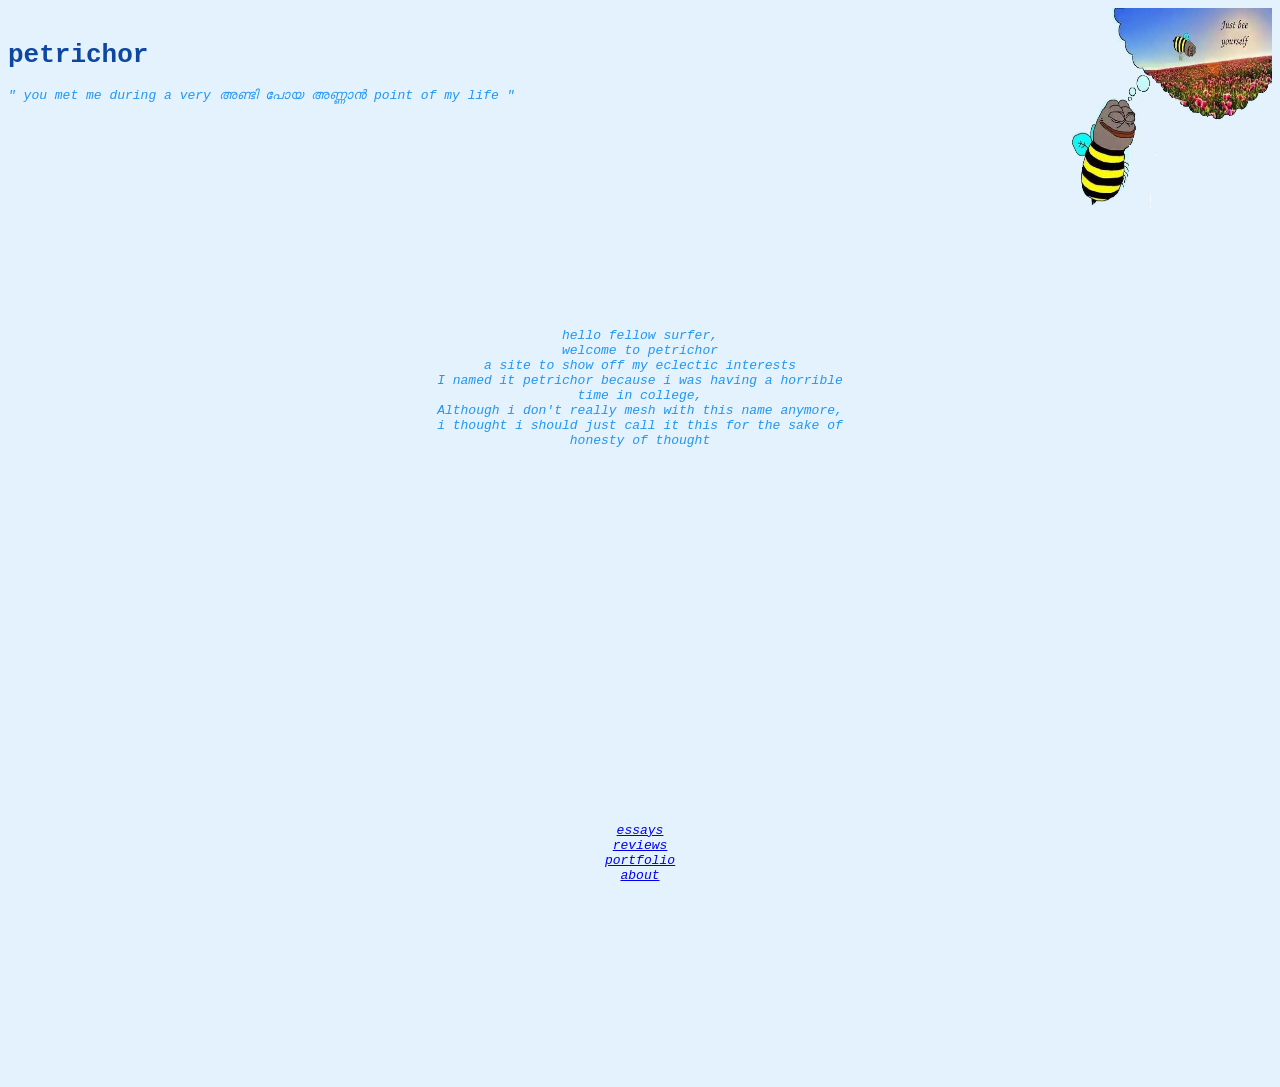
==== index.html @ 1137fb47 "git commit -m "Fixed typo in Essays.html and adjusted image alignment in index.html"" ====
<!DOCTYPE html>
<html lang = "ml">


<head>
<meta charset ="UTF-8">

<link rel ="stylesheet" href = "styles.css">
</head>

  <body>

    <img src="/bee.jpg" alt ="Just bee yourself friends" style ="width:200px;height:200px; float: right;" ><br>


<h1> petrichor </h1>


<i>" you met me during a very അണ്ടി പോയ അണ്ണാൻ point of my life "<br><br></i>



<div style= "text-align: center;"><br><br><br><br><br><br><br><br><br><br><br><br><br><br>
<i>hello fellow surfer,<br>
   welcome to petrichor<br>
   a site to show off my eclectic interests<br>
   I named it petrichor because i was having a horrible<br>
   time in college,<br>
   
   Although i don't really mesh with this name anymore,<br>
   i thought i should just call it this for the sake of <br>
   honesty of thought</i>
   <br><br><br><br><br><br><br><br><br><br><br><br><br><br><br><br><br><br><br><br><br><br><br><br><br><br>
   </div>
   
   
   




<div style= "text-align: center;">
<i><a href= "Essays.html" target = "_self"> essays<br> </a></i>
<i><a href = "reviews.html" target "_self">reviews<br></a></i>
<i><a href = "portfolio.html"target = "_self">portfolio<br></a></i>
<i><a href="about.html" target = "_self">about</a></i>


<br><br><br><br><br><br><br><br><br><br><br><br><br><br>


</div>

  </body>
</html>
---- styles.css ----
body {
  background-color: #E3F2FD;
  
  color: #2196F3;
  font-family: monospace;
}
h1{
  color : #0D47A1;
  }
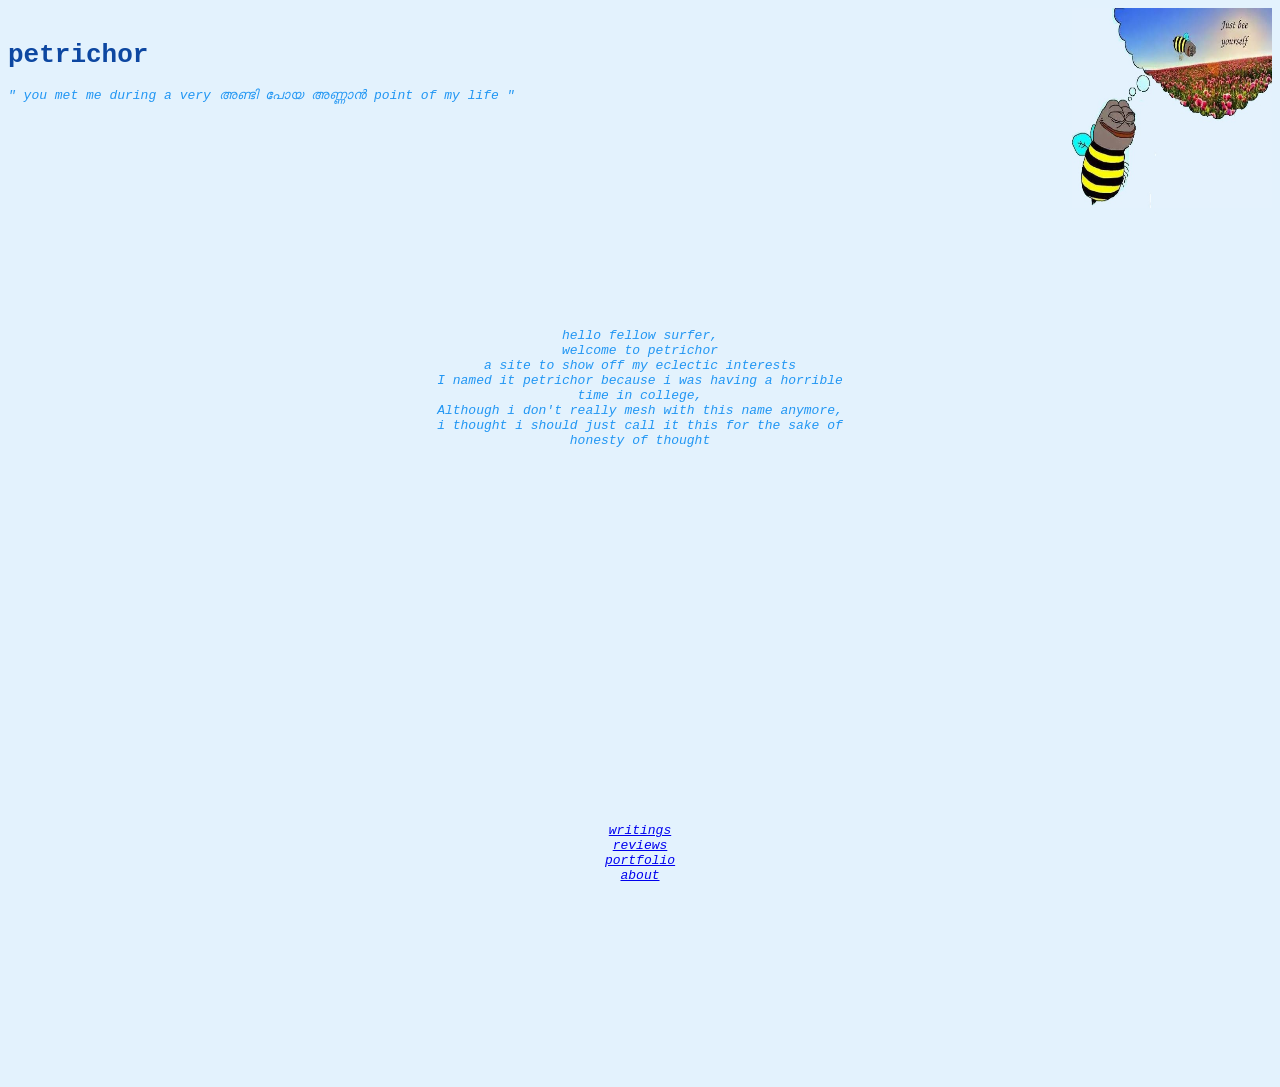
==== commit 7f6f56f6: "commmitting something i suppose" ====
--- a/index.html
+++ b/index.html
@@ -40,7 +40,7 @@
 
 
 <div style= "text-align: center;">
-<i><a href= "Essays.html" target = "_self"> essays<br> </a></i>
+<i><a href= "Essays.html" target = "_self">writings<br> </a></i>
 <i><a href = "reviews.html" target "_self">reviews<br></a></i>
 <i><a href = "portfolio.html"target = "_self">portfolio<br></a></i>
 <i><a href="about.html" target = "_self">about</a></i>
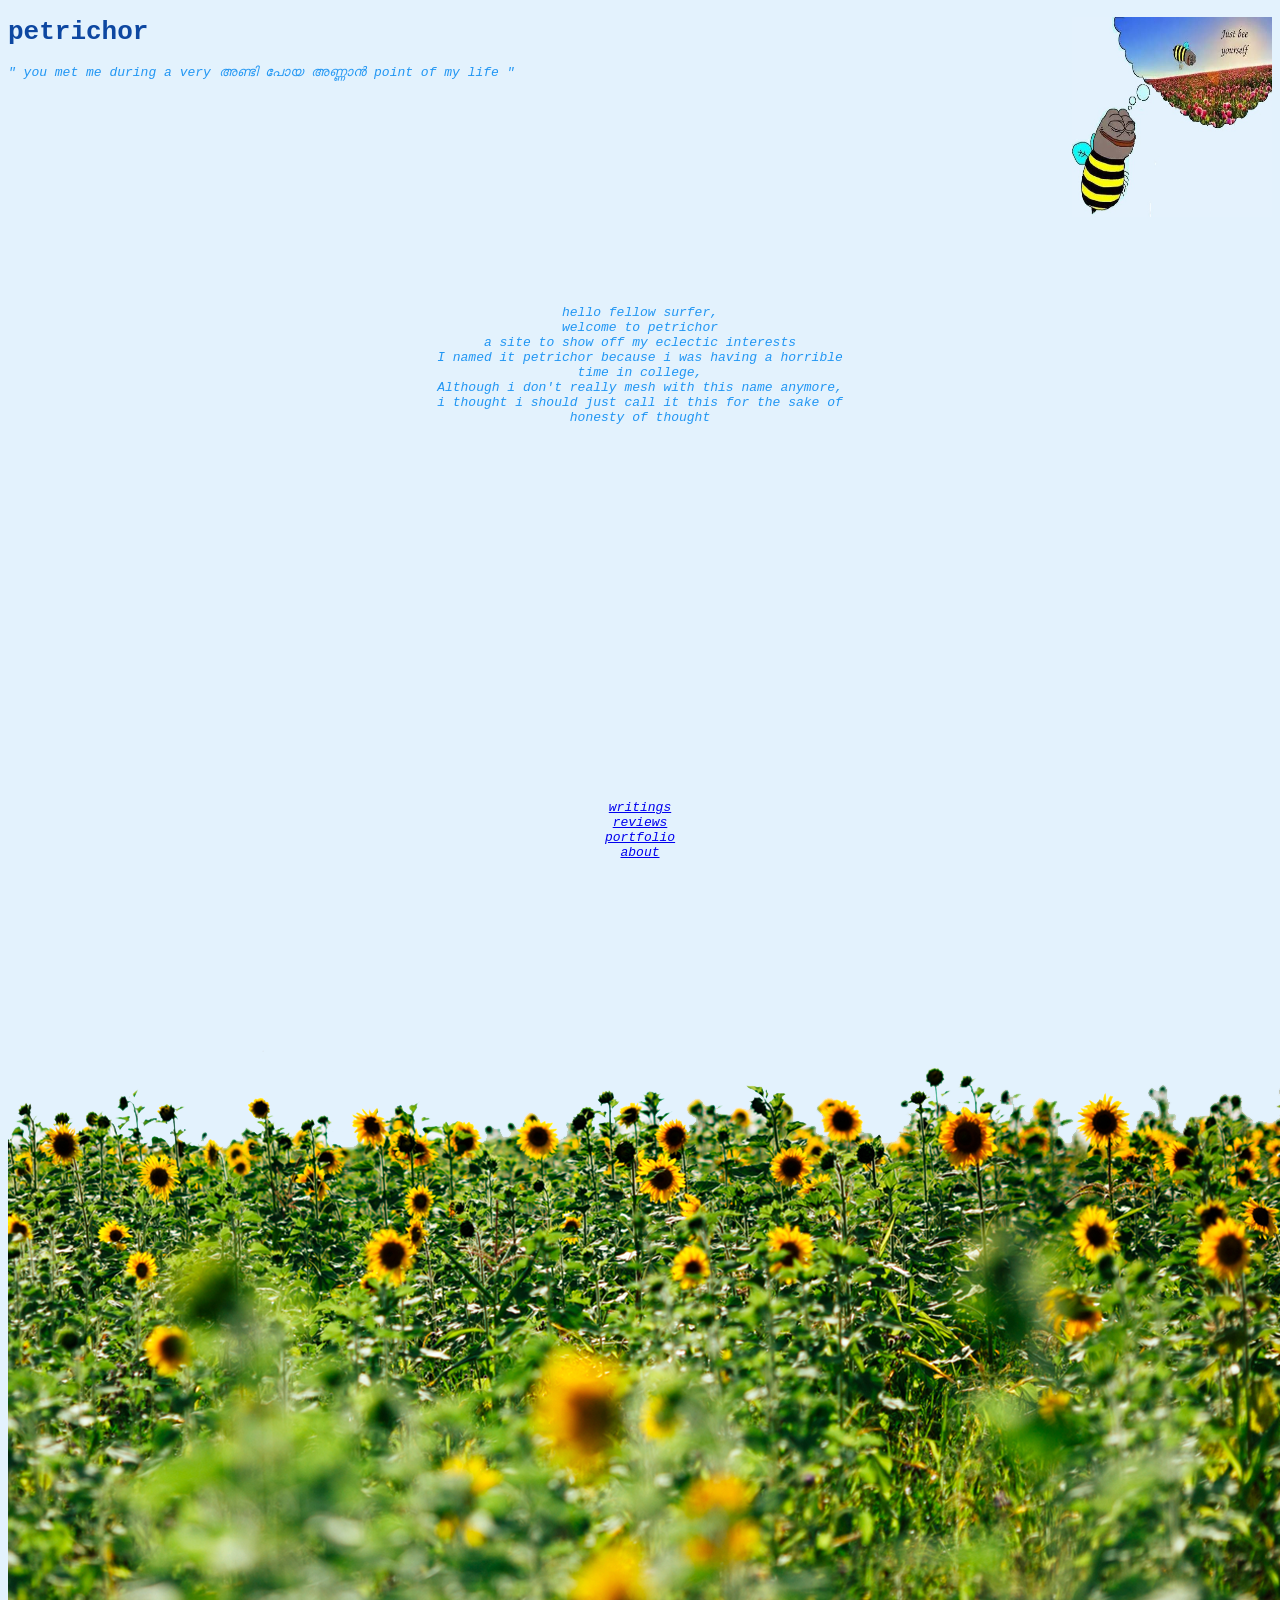
==== commit 95e28a9e: "added viewport and scaling for phones" ====
--- a/index.html
+++ b/index.html
@@ -4,13 +4,15 @@
 
 <head>
 <meta charset ="UTF-8">
+<meta name="viewport" content="width=device-width, initial-scale=1.0">
 
 <link rel ="stylesheet" href = "styles.css">
 </head>
 
   <body>
 
-    <img src="/bee.jpg" alt ="Just bee yourself friends" style ="width:200px;height:200px; float: right;" ><br>
+    <img src="/bee.jpg" alt ="Just bee yourself friends" style ="width:200px;height:200px; float: right;" >
+    
 
 
 <h1> petrichor </h1>
@@ -34,19 +36,17 @@
    </div>
    
    
-   
-
-
-
 
 <div style= "text-align: center;">
 <i><a href= "Essays.html" target = "_self">writings<br> </a></i>
 <i><a href = "reviews.html" target "_self">reviews<br></a></i>
 <i><a href = "portfolio.html"target = "_self">portfolio<br></a></i>
-<i><a href="about.html" target = "_self">about</a></i>
+<i><a href="about.html" target = "_self">about</a></i><br>
 
 
-<br><br><br><br><br><br><br><br><br><br><br><br><br><br>
+<img src ="/sun1.png" style =" float = left;">
+
+
 
 
 </div>
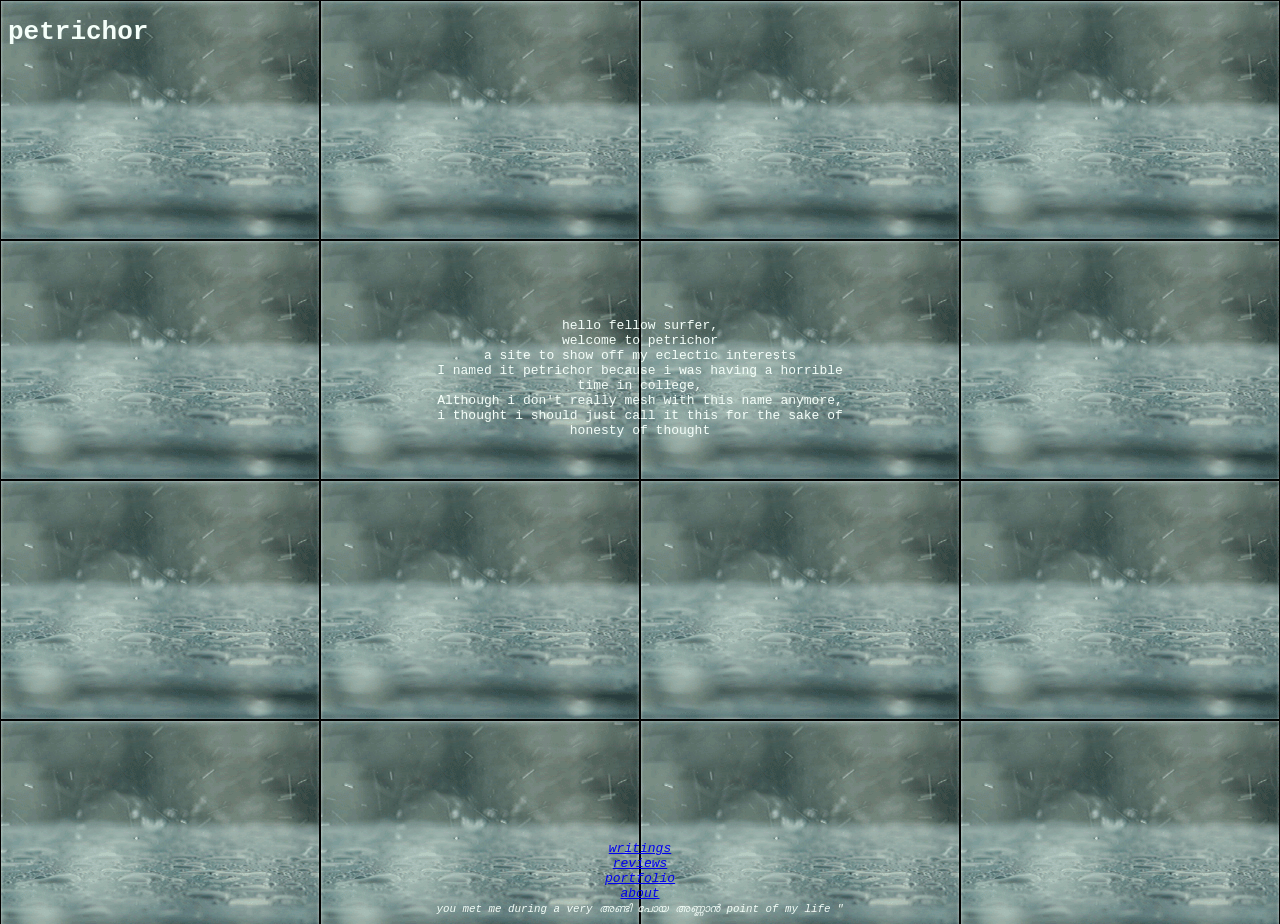
==== commit 9675852c: "huge overhaul" ====
--- a/index.html
+++ b/index.html
@@ -3,27 +3,34 @@
 
 
 <head>
+  <title> petrichor</title>
+
+<div style =" background-image: url/('hi.gif');"">
 <meta charset ="UTF-8">
-<meta name="viewport" content="width=device-width, initial-scale=1.0">
+<meta name="viewport" content="width=device-width, initial-scale=1.0;">
 
 <link rel ="stylesheet" href = "styles.css">
+
+</div>
+
+
 </head>
+<body background="hi.gif">
+  
 
-  <body>
-
-    <img src="/bee.jpg" alt ="Just bee yourself friends" style ="width:200px;height:200px; float: right;" >
+    
     
 
-
-<h1> petrichor </h1>
-
-
-<i>" you met me during a very അണ്ടി പോയ അണ്ണാൻ point of my life "<br><br></i>
+<h1 style = "color : mintcream;
+"> petrichor </h1>
+<br><br>
 
 
 
-<div style= "text-align: center;"><br><br><br><br><br><br><br><br><br><br><br><br><br><br>
-<i>hello fellow surfer,<br>
+
+<div  style= "text-align: center;"><br><br><br><br><br><br><br><br><br><br><br><br><br><br>
+  <div class ="d">
+<p style = "color :mintcream;">hello fellow surfer,<br>
    welcome to petrichor<br>
    a site to show off my eclectic interests<br>
    I named it petrichor because i was having a horrible<br>
@@ -31,7 +38,8 @@
    
    Although i don't really mesh with this name anymore,<br>
    i thought i should just call it this for the sake of <br>
-   honesty of thought</i>
+   honesty of thought</p>
+   </div>
    <br><br><br><br><br><br><br><br><br><br><br><br><br><br><br><br><br><br><br><br><br><br><br><br><br><br>
    </div>
    
@@ -43,8 +51,9 @@
 <i><a href = "portfolio.html"target = "_self">portfolio<br></a></i>
 <i><a href="about.html" target = "_self">about</a></i><br>
 
+  <i style ="color:mintcream;text-align: right;justify-content: right;"> <small>you met me during a very അണ്ടി പോയ അണ്ണാൻ point of my life "</small></i>
 
-<img src ="/sun1.png" style =" float = left;">
+
 
 
 
--- a/styles.css
+++ b/styles.css
@@ -1,10 +1,21 @@
 
 body {
-  background-color: #E3F2FD;
+  background-image:url('hi.gif');
   
-  color: #2196F3;
+  color: mintcream;
   font-family: monospace;
+  
 }
 h1{
-  color : #0D47A1;
+  color : mintcream;
+  }
+
+
+ #amogus {
+
+  height : 200px;
+  float : left;
+
+
+
   }
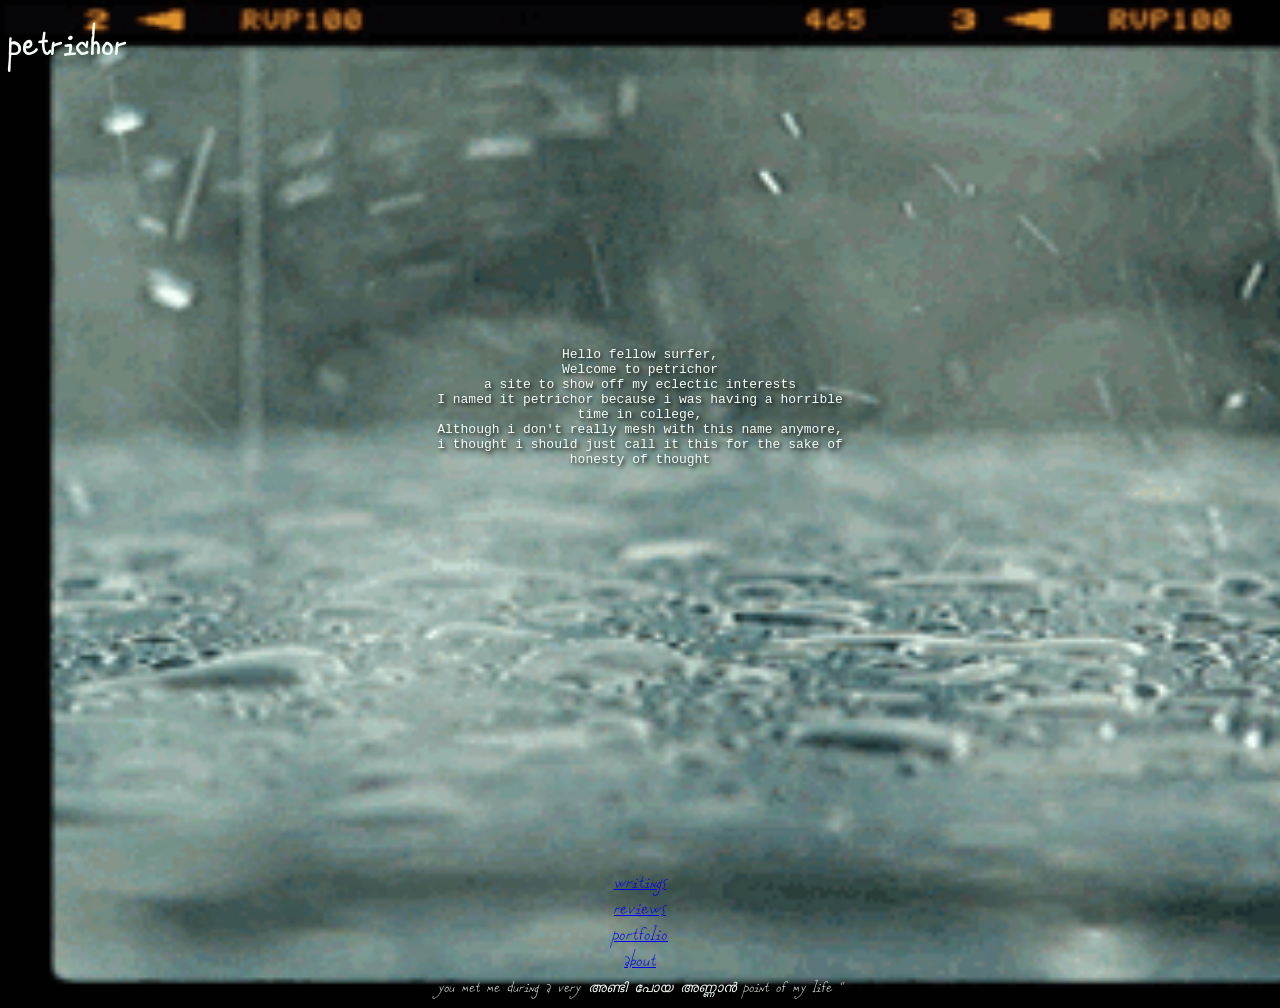
==== commit 875f2e57: "added custom font, changed the background, trying out new themes" ====
--- a/index.html
+++ b/index.html
@@ -5,24 +5,18 @@
 <head>
   <title> petrichor</title>
 
-<div style =" background-image: url/('hi.gif');"">
+
 <meta charset ="UTF-8">
 <meta name="viewport" content="width=device-width, initial-scale=1.0;">
 
 <link rel ="stylesheet" href = "styles.css">
 
-</div>
+
 
 
 </head>
-<body background="hi.gif">
-  
 
-    
-    
-
-<h1 style = "color : mintcream;
-"> petrichor </h1>
+<h1 style = " font-family: myFont;"> petrichor </h1>
 <br><br>
 
 
@@ -30,8 +24,8 @@
 
 <div  style= "text-align: center;"><br><br><br><br><br><br><br><br><br><br><br><br><br><br>
   <div class ="d">
-<p style = "color :mintcream;">hello fellow surfer,<br>
-   welcome to petrichor<br>
+<p style = "color :mintcream; ">Hello fellow surfer,<br>
+   Welcome to petrichor<br>
    a site to show off my eclectic interests<br>
    I named it petrichor because i was having a horrible<br>
    time in college,<br>
@@ -45,13 +39,15 @@
    
    
 
-<div style= "text-align: center;">
+<div style= "text-align: center; text-shadow:px 2px 4px #000000;
+  
+">
 <i><a href= "Essays.html" target = "_self">writings<br> </a></i>
 <i><a href = "reviews.html" target "_self">reviews<br></a></i>
 <i><a href = "portfolio.html"target = "_self">portfolio<br></a></i>
 <i><a href="about.html" target = "_self">about</a></i><br>
 
-  <i style ="color:mintcream;text-align: right;justify-content: right;"> <small>you met me during a very അണ്ടി പോയ അണ്ണാൻ point of my life "</small></i>
+  <i style ="color:mintcream;text-align: right;justify-content: right;font-family: myFont;"> <small>you met me during a very അണ്ടി പോയ അണ്ണാൻ point of my life "</small></i>
 
 
 
--- a/styles.css
+++ b/styles.css
@@ -1,21 +1,35 @@
+
+  @font-face {
+    font-family: myFont;
+    src: url('amo.woff2') format('woff2');
+  }
+
 
 body {
   background-image:url('hi.gif');
-  
+background-size:cover;
   color: mintcream;
   font-family: monospace;
+
+h1{
+  font-family: myFont;
+  color : mintcream;
   
-}
-h1{
-  color : mintcream;
   }
 
+p{
+  text-shadow:2px 2px 4px #000000;
+  }
+  h4{
+    text-shadow:px 2px 4px #000000;
+  
+  }
 
- #amogus {
+  i{
+    font-family: myFont;
+    text-shadow:px 2px 4px #000000;
+  
+  }
+}
 
-  height : 200px;
-  float : left;
-
-
-
-  }+ 
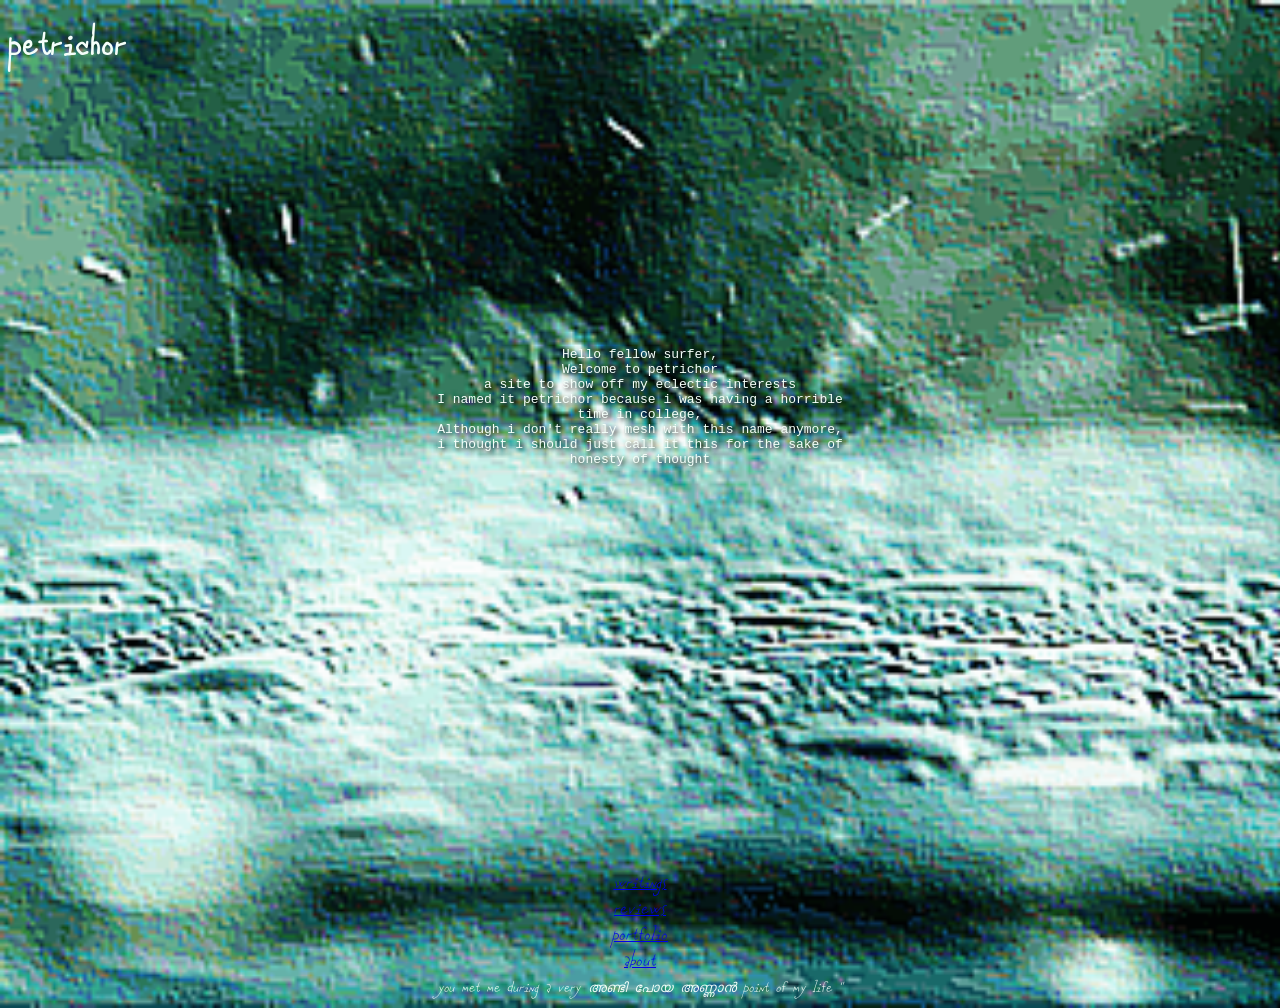
==== commit 68ade4dc: "icon" ====
--- a/index.html
+++ b/index.html
@@ -4,6 +4,7 @@
 
 <head>
   <title> petrichor</title>
+  <link rel ="icon" type ="image/x-icon" href ="Buddha.ico">
 
 
 <meta charset ="UTF-8">
--- a/styles.css
+++ b/styles.css
@@ -2,6 +2,7 @@
   @font-face {
     font-family: myFont;
     src: url('amo.woff2') format('woff2');
+    
   }
 
 
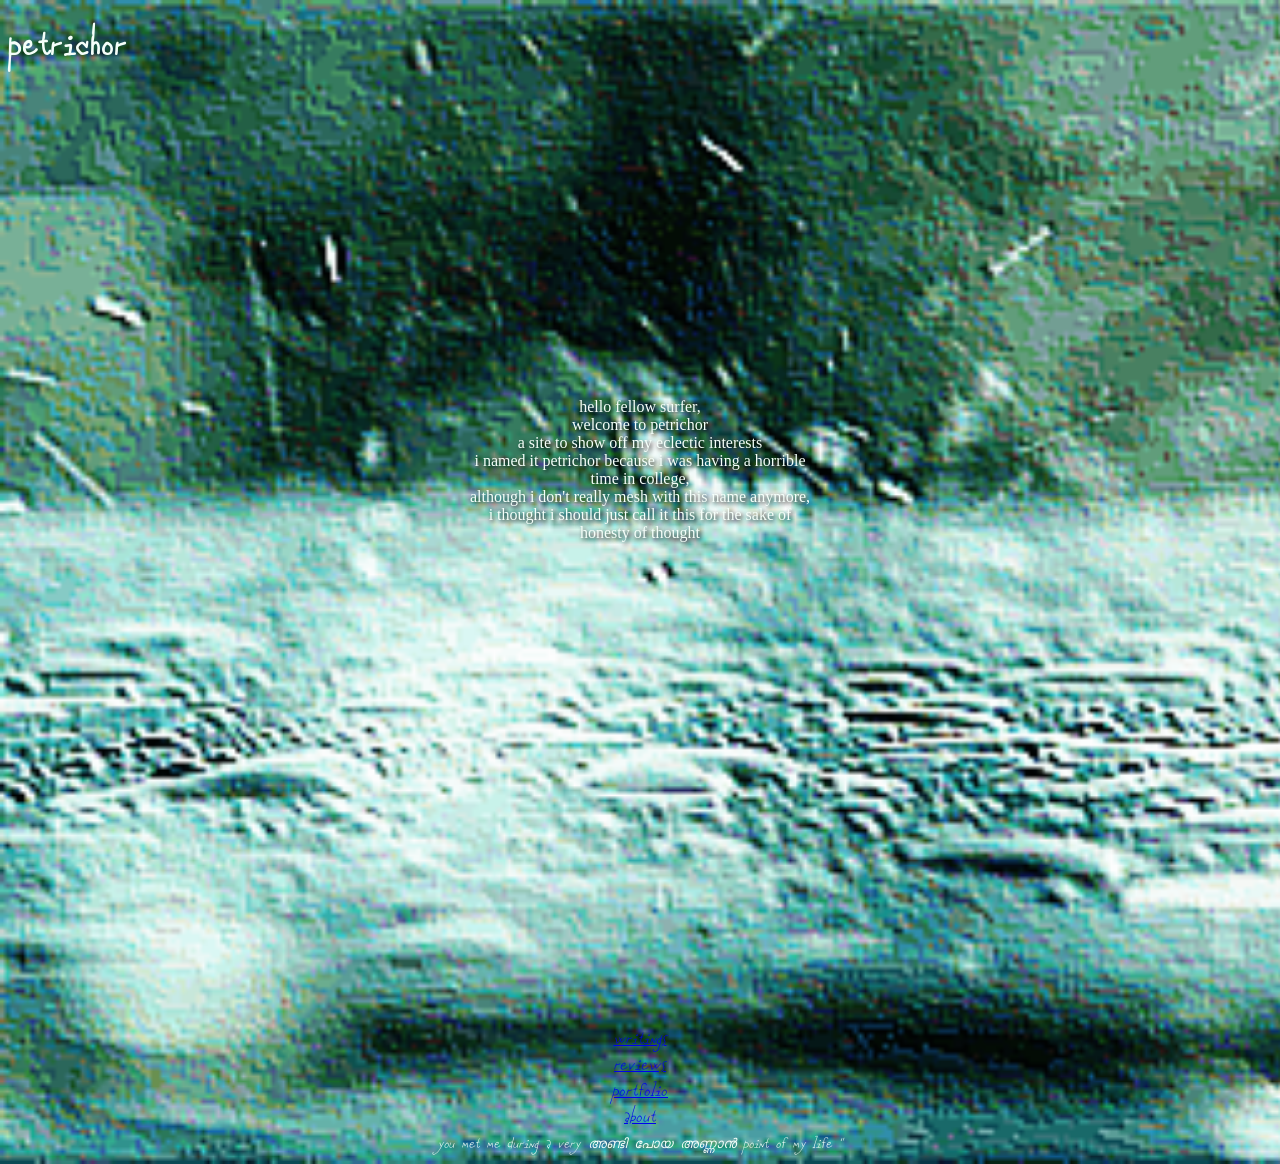
==== commit a7fc7aaf: "commit" ====
--- a/index.html
+++ b/index.html
@@ -18,6 +18,7 @@
 </head>
 
 <h1 style = " font-family: myFont;"> petrichor </h1>
+
 <br><br>
 
 
@@ -25,30 +26,36 @@
 
 <div  style= "text-align: center;"><br><br><br><br><br><br><br><br><br><br><br><br><br><br>
   <div class ="d">
-<p style = "color :mintcream; ">Hello fellow surfer,<br>
-   Welcome to petrichor<br>
+
+
+<p style = "color :mintcream; font-family: Quador;">hello fellow surfer,<br>
+   
+  welcome to petrichor<br>
    a site to show off my eclectic interests<br>
-   I named it petrichor because i was having a horrible<br>
+   i named it petrichor because i was having a horrible<br>
    time in college,<br>
    
-   Although i don't really mesh with this name anymore,<br>
+   although i don't really mesh with this name anymore,<br>
    i thought i should just call it this for the sake of <br>
    honesty of thought</p>
+
    </div>
+</div>
+
    <br><br><br><br><br><br><br><br><br><br><br><br><br><br><br><br><br><br><br><br><br><br><br><br><br><br>
-   </div>
+   
    
    
 
-<div style= "text-align: center; text-shadow:px 2px 4px #000000;
-  
-">
+<div style= "text-align: center; text-shadow:px 2px 4px #000000; font-family:myFont">
+
 <i><a href= "Essays.html" target = "_self">writings<br> </a></i>
 <i><a href = "reviews.html" target "_self">reviews<br></a></i>
 <i><a href = "portfolio.html"target = "_self">portfolio<br></a></i>
 <i><a href="about.html" target = "_self">about</a></i><br>
 
-  <i style ="color:mintcream;text-align: right;justify-content: right;font-family: myFont;"> <small>you met me during a very അണ്ടി പോയ അണ്ണാൻ point of my life "</small></i>
+  <i style ="color:mintcream;text-align: right;justify-content: right;font-family: myFont;"> <small>you met me during a very 
+    അണ്ടി പോയ അണ്ണാൻ point of my life "</small></i>
 
 
 
--- a/styles.css
+++ b/styles.css
@@ -2,32 +2,47 @@
   @font-face {
     font-family: myFont;
     src: url('amo.woff2') format('woff2');
-    
   }
+
+
+
+  
+@font-face {
+  font-family: Quador;
+  src: url('Quador.otf') format('otf');
+}
+
+
+
 
 
 body {
   background-image:url('hi.gif');
 background-size:cover;
   color: mintcream;
-  font-family: monospace;
+  
 
 h1{
-  font-family: myFont;
+  
   color : mintcream;
   
   }
 
 p{
+  
   text-shadow:2px 2px 4px #000000;
   }
-  h4{
+
+
+
+h4{
+
     text-shadow:px 2px 4px #000000;
   
   }
 
   i{
-    font-family: myFont;
+    
     text-shadow:px 2px 4px #000000;
   
   }
